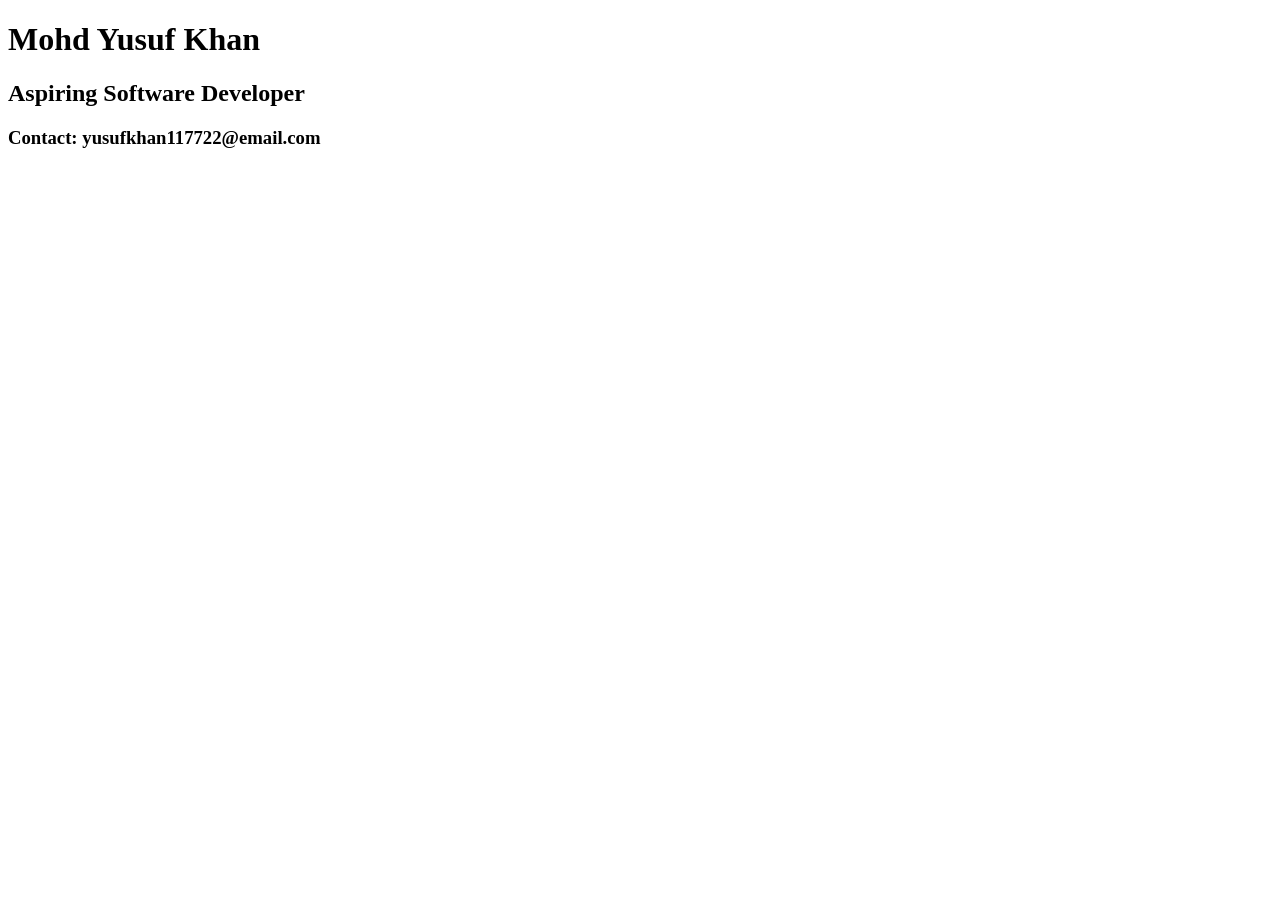
==== index.html @ a0862b72 "first commit" ====
<!DOCTYPE html>
<html lang="en">
<head>
    <meta charset="UTF-8">
    <title>My Resume</title>
</head>
<body>

    
    <h1>Mohd Yusuf Khan </h1>
    <h2>Aspiring Software Developer</h2>
    <h3>Contact: yusufkhan117722@email.com</h3>


</body>
</html>
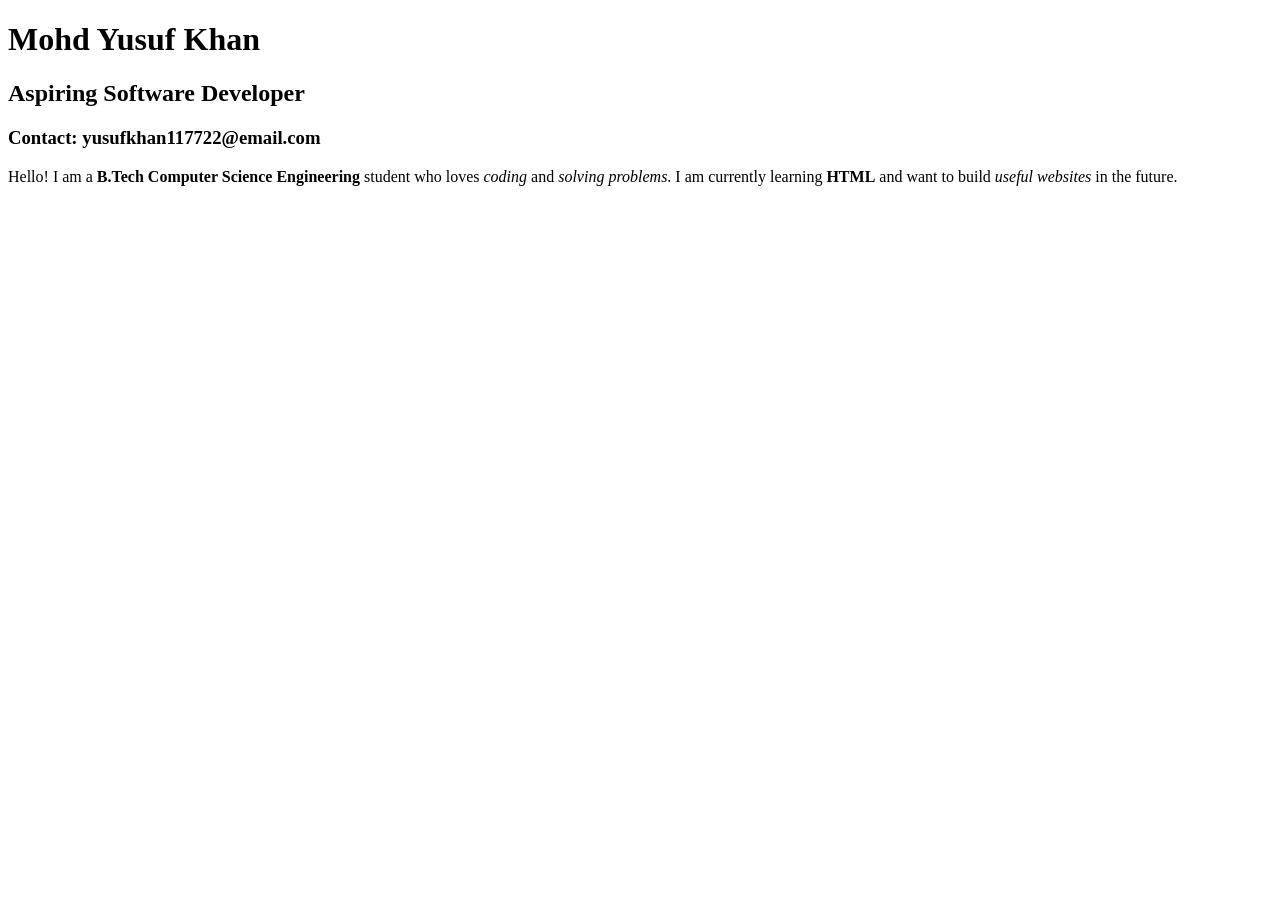
==== commit 08c7f9be: "format: clean up HTML structure and improve readability" ====
--- a/index.html
+++ b/index.html
@@ -1,16 +1,24 @@
 <!DOCTYPE html>
 <html lang="en">
+
 <head>
     <meta charset="UTF-8">
     <title>My Resume</title>
 </head>
+
 <body>
 
-    
+
     <h1>Mohd Yusuf Khan </h1>
     <h2>Aspiring Software Developer</h2>
     <h3>Contact: yusufkhan117722@email.com</h3>
-
+    <p>
+        Hello! I am a <strong>B.Tech Computer Science Engineering</strong> student
+        who loves <em>coding</em> and <em>solving problems</em>.
+        I am currently learning <strong>HTML</strong> and want to build
+        <em>useful websites</em> in the future.
+    </p>
 
 </body>
+
 </html>
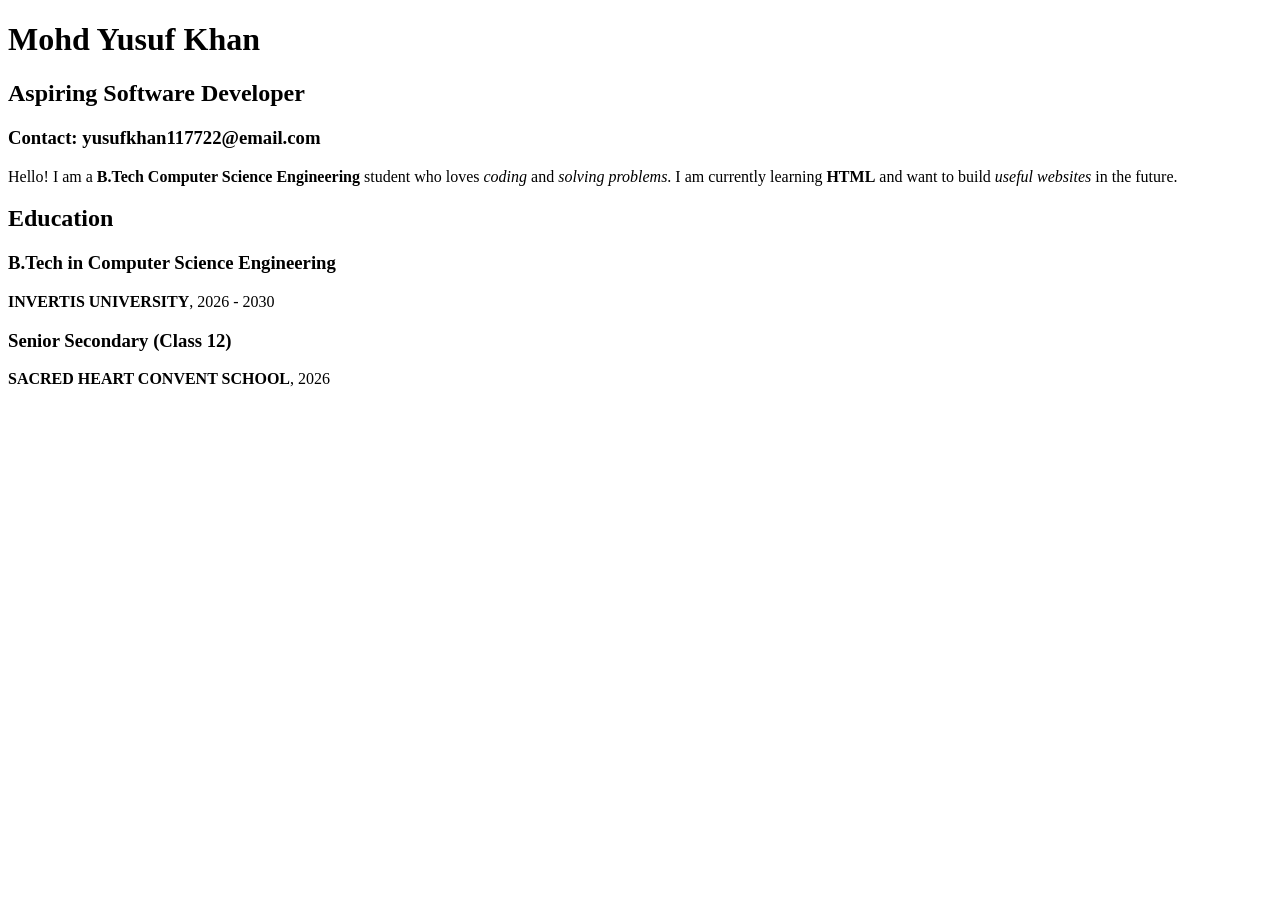
==== commit 9a0c7fcf: "add education section to resume" ====
--- a/index.html
+++ b/index.html
@@ -18,6 +18,17 @@
         I am currently learning <strong>HTML</strong> and want to build
         <em>useful websites</em> in the future.
     </p>
+    
+    <div id="education" class="resume-section">
+        <h2>Education</h2>
+        <h3>B.Tech in Computer Science Engineering</h3>
+        <p><strong>INVERTIS UNIVERSITY</strong>, 2026 - 2030</p>
+        <h3>Senior Secondary (Class 12)</h3>
+        <p><strong>SACRED HEART CONVENT SCHOOL</strong>, 2026</p>
+    </div>
+
+    
+
 
 </body>
 
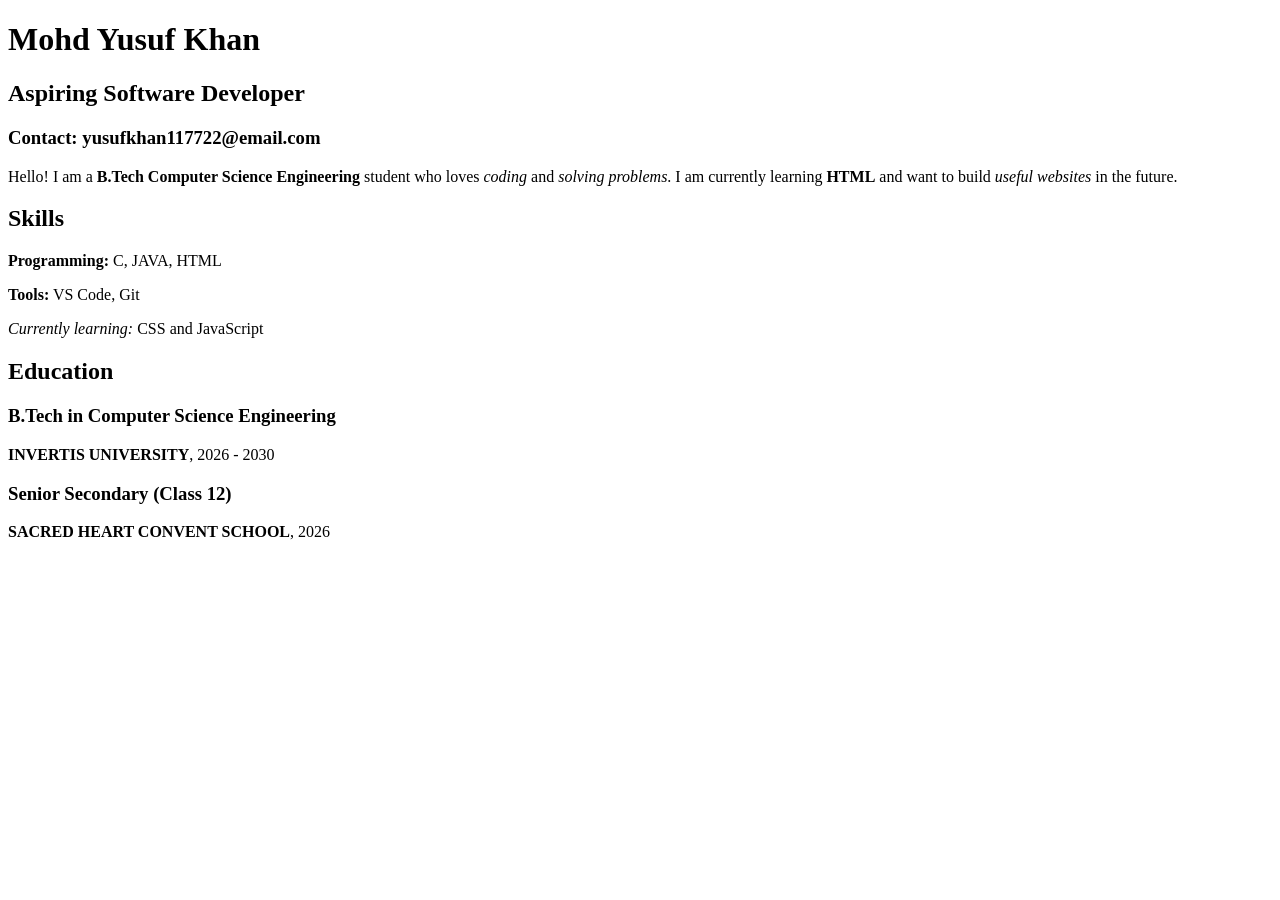
==== commit 48756495: "add skills section to resume" ====
--- a/index.html
+++ b/index.html
@@ -18,7 +18,13 @@
         I am currently learning <strong>HTML</strong> and want to build
         <em>useful websites</em> in the future.
     </p>
-    
+    <div id="skills" class="resume-section">
+        <h2>Skills</h2>
+        <p><strong>Programming:</strong> C, JAVA, HTML</p>
+        <p><strong>Tools:</strong> VS Code, Git</p>
+        <p><em>Currently learning:</em> CSS and JavaScript</p>
+    </div>
+
     <div id="education" class="resume-section">
         <h2>Education</h2>
         <h3>B.Tech in Computer Science Engineering</h3>
@@ -27,7 +33,7 @@
         <p><strong>SACRED HEART CONVENT SCHOOL</strong>, 2026</p>
     </div>
 
-    
+
 
 
 </body>
